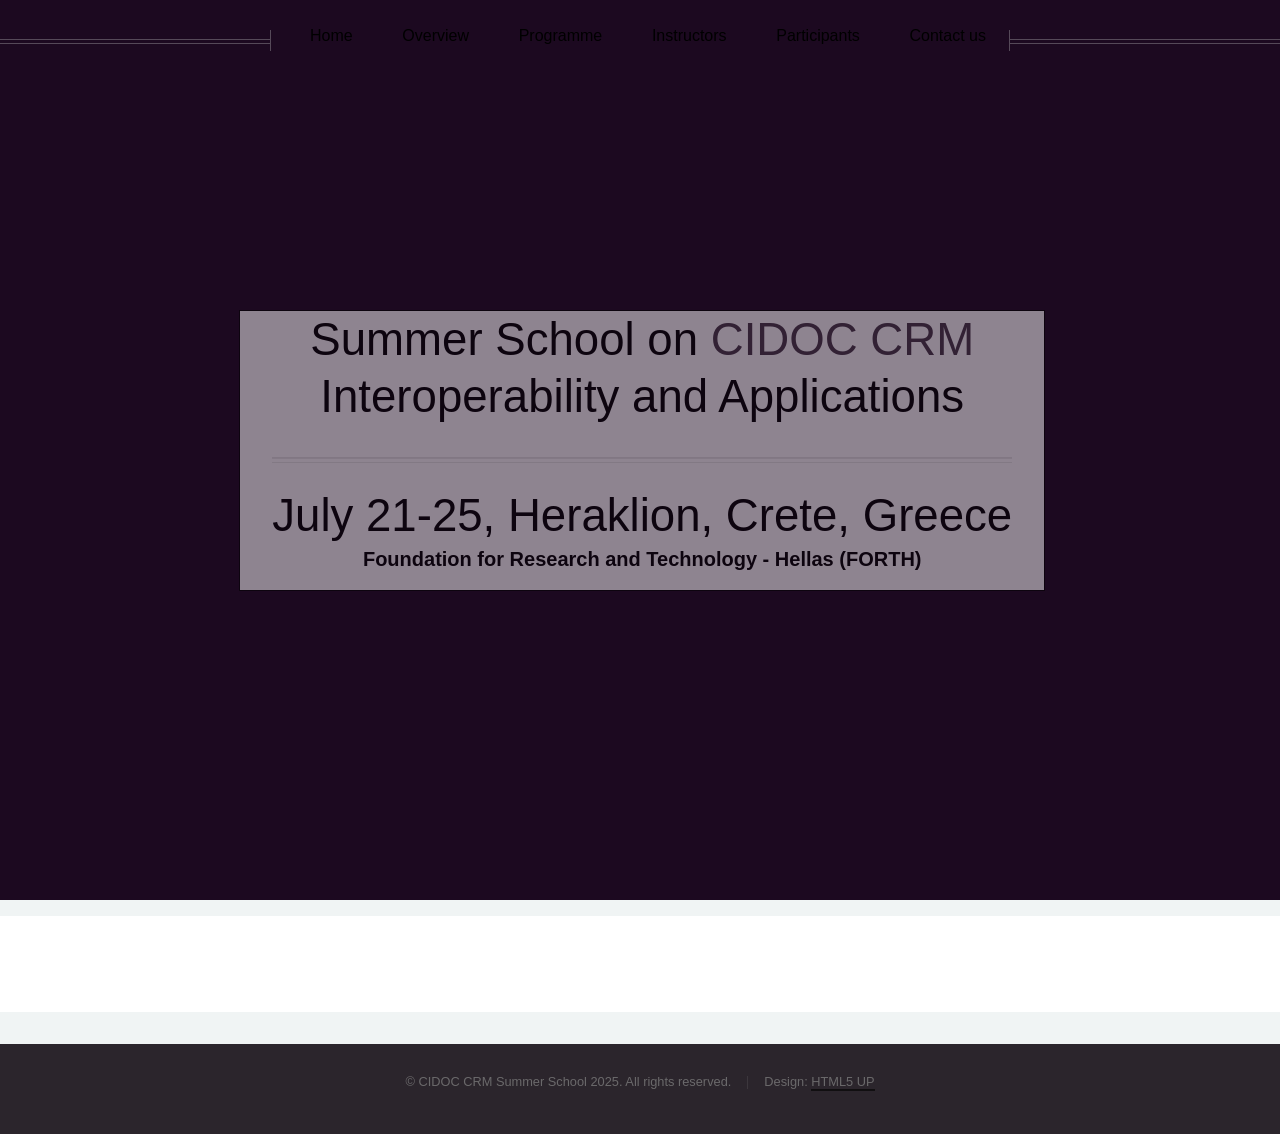
==== index.html @ 332f06e1 "fixed links" ====
<!DOCTYPE HTML>
<!--
	Helios by HTML5 UP
	html5up.net | @ajlkn
	Free for personal and commercial use under the CCA 3.0 license (html5up.net/license)
-->
<html>
	<head>
		<title>CIDOC-CRM Summer School 2025</title>
		<meta charset="utf-8" />
		<meta name="viewport" content="width=device-width, initial-scale=1, user-scalable=no" />
		<link rel="stylesheet" href="assets/css/main.css" />
		<noscript><link rel="stylesheet" href="assets/css/noscript.css" /></noscript>
	</head>
	<body class="homepage is-preload">
		<div id="page-wrapper">

			<!-- Header -->
				<header id="header">

					<!-- Inner -->
						<div class="inner transbox">
							<header>
								<h2 style="color:rgb(0, 0, 0)"><a href="index.html" id="logo" style="color:rgb(0, 0, 0)">Summer School on <b>CIDOC CRM</b> <br> Interoperability and Applications</a></h2>
								<hr />
								<h2 style="color:rgb(0, 0, 0)">July 21-25, Heraklion, Crete, Greece</h2>
								<p style="color:rgb(0, 0, 0)">Foundation for Research and Technology - Hellas (FORTH)</p>

							</header>
						</div> 

					<!-- Nav -->
						<nav id="nav">
							<ul>
								<li><a href="index.html">Home</a></li>
								<li>
									<a href="pages/overview.html">Overview</a>
									<!--<ul>
										<li><a href="#">CIDOC-CRM</a></li>
										<li><a href="#">Topics</a></li>
									</ul> -->
								</li>
								<li>
									<a href="#">Programme</a>
									<ul>
										<li><a href="pages/courses.html">Courses</a></li>
										<li><a href="pages/lectures.html">Lectures</a></li>
										<li><a href="pages/programme.html">Programme</a></li>
									</ul>
								</li>
								<li><a href="pages/instructors.html">Instructors</a></li>
								<li>
									<a href="#">Participants</a>
									<ul>
										<li><a href="pages/registration.html">Registration</a></li>
										<li><a href="pages/venue.html">Venue</a></li>
										<li><a href="pages/about_crete.html">About Crete</a></li>
										<li><a href="pages/accomodation.html">Accomodation Info</a></li>
									</ul>
								</li>
								<li><a href="pages/contact-us.html">Contact us</a></li>
							</ul>
						</nav>
					</header>

			<!-- Main -->
				<div class="wrapper style2">

					

				</div>

			<!-- Footer -->
				<div id="footer">
					<div class="copyright">
						<ul class="menu">
							<li>&copy; CIDOC CRM Summer School 2025. All rights reserved.</li><li>Design: <a href="http://html5up.net">HTML5 UP</a></li>
						</ul>
					</div>

		</div>

		<!-- Scripts -->
			<script src="assets/js/jquery.min.js"></script>
			<script src="assets/js/jquery.dropotron.min.js"></script>
			<script src="assets/js/jquery.scrolly.min.js"></script>
			<script src="assets/js/jquery.scrollex.min.js"></script>
			<script src="assets/js/browser.min.js"></script>
			<script src="assets/js/breakpoints.min.js"></script>
			<script src="assets/js/util.js"></script>
			<script src="assets/js/main.js"></script>

	</body>
</html>
---- assets/css/main.css ----
@import url("https://fonts.googleapis.com/css?family=Source+Sans+Pro:300,300italic,400,400italic,600");
@import url("fontawesome-all.min.css");

/*
	Helios by HTML5 UP
	html5up.net | @ajlkn
	Free for personal and commercial use under the CCA 3.0 license (html5up.net/license)
*/

html, body, div, span, applet, object,
iframe, h1, h2, h3, h4, h5, h6, p, blockquote,
pre, a, abbr, acronym, address, big, cite,
code, del, dfn, em, img, ins, kbd, q, s, samp,
small, strike, strong, sub, sup, tt, var, b,
u, i, center, dl, dt, dd, ol, ul, li, fieldset,
form, label, legend, table, caption, tbody,
tfoot, thead, tr, th, td, article, aside,
canvas, details, embed, figure, figcaption,
footer, header, hgroup, menu, nav, output, ruby,
section, summary, time, mark, audio, video {
	margin: 0;
	padding: 0;
	border: 0;
	font-size: 100%;
	font: inherit;
	vertical-align: baseline;}

article, aside, details, figcaption, figure,
footer, header, hgroup, menu, nav, section {
	display: block;}

body {
	line-height: 1;
}

ol, ul {
	list-style: none;
}

blockquote, q {
	quotes: none;
}

	blockquote:before, blockquote:after, q:before, q:after {
		content: '';
		content: none;
	}

table {
	border-collapse: collapse;
	border-spacing: 0;
}

body {
	-webkit-text-size-adjust: none;
}

mark {
	background-color: transparent;
	color: inherit;
}

input::-moz-focus-inner {
	border: 0;
	padding: 0;
}

input, select, textarea {
	-moz-appearance: none;
	-webkit-appearance: none;
	-ms-appearance: none;
	appearance: none;
}

/* Basic */

	html {
		box-sizing: border-box;
	}

	*, *:before, *:after {
		box-sizing: inherit;
	}

	body {
		background: #f0f4f4;
		color: #000000;
		font-size: 15pt;
		line-height: 1.85em;
		font-family: 'Roboto', sans-serif;
		font-weight: 300;
	}

		body.is-preload *, body.is-preload *:before, body.is-preload *:after {
			-moz-animation: none !important;
			-webkit-animation: none !important;
			-ms-animation: none !important;
			animation: none !important;
			-moz-transition: none !important;
			-webkit-transition: none !important;
			-ms-transition: none !important;
			transition: none !important;
		}

	input, textarea, select {
		font-size: 15pt;
		line-height: 1.85em;
		font-family: 'Source Sans Pro', sans-serif;
		font-weight: 300;
	}

	h1, h2, h3, h4, h5, h6 {
		font-weight: 400;
		color: #483949;
		line-height: 1.25em;
	}

	h1 a, h2 a, h3 a, h4 a, h5 a, h6 a {
		color: inherit;
		text-decoration: none;
		border-bottom-color: transparent;
	}

	h1 strong, h2 strong, h3 strong, h4 strong, h5 strong, h6 strong {
		font-weight: 600;
	}

	h2 {
		font-size: 2.85em;
	}

	h3 {
		font-size: 1.25em;
	}

	h4 {
		font-size: 1em;
		margin: 0 0 0.25em 0;
	}

	strong, b {
		font-weight: 400;
		color: #483949;
	}

	em, i {
		font-style: italic;
	}

	a {
		color: inherit;
		border-bottom: solid 2px rgba(0, 0, 0, 0.603);
		text-decoration: none;
		-moz-transition: background-color 0.35s ease-in-out, color 0.35s ease-in-out, border-bottom-color 0.35s ease-in-out;
		-webkit-transition: background-color 0.35s ease-in-out, color 0.35s ease-in-out, border-bottom-color 0.35s ease-in-out;
		-ms-transition: background-color 0.35s ease-in-out, color 0.35s ease-in-out, border-bottom-color 0.35s ease-in-out;
		transition: background-color 0.35s ease-in-out, color 0.35s ease-in-out, border-bottom-color 0.35s ease-in-out;
	}

		a:hover {
			color: #ef8376;
			border-bottom-color: transparent;
		}

	sub {
		position: relative;
		top: 0.5em;
		font-size: 0.8em;
	}

	sup {
		position: relative;
		top: -0.5em;
		font-size: 0.8em;
	}

	blockquote {
		border-left: solid 0.5em #ddd;
		padding: 1em 0 1em 2em;
		font-style: italic;
	}

	p, ul, ol, dl, table {
		margin-bottom: 1em;
	}

	p {
		text-align: justify;
	}

	br.clear {
		clear: both;
	}

	hr {
		position: relative;
		display: block;
		border: 0;
		top: 4.5em;
		margin-bottom: 9em;
		height: 6px;
		border-top: solid 1px rgba(128, 128, 128, 0.2);
		border-bottom: solid 1px rgba(128, 128, 128, 0.2);
	}

		hr:before, hr:after {
			content: '';
			position: absolute;
			top: -8px;
			display: block;
			width: 1px;
			height: 21px;
			background: rgba(128, 128, 128, 0.2);
		}

		hr:before {
			left: -1px;
		}

		hr:after {
			right: -1px;
		}

	.timestamp {
		color: rgba(128, 128, 128, 0.75);
		font-size: 0.8em;
	}

	.quote-text{
		font-size: 0.5em;
		padding-top: -2.0em;
	}

/* Container */

	.container {
		margin: 0 auto;
		max-width: 100%;
		width: 1400px;
	}

		@media screen and (max-width: 1680px) {

			.container {
				width: 1200px;
			}

		}

		@media screen and (max-width: 1280px) {

			.container {
				width: 100%;
			}

		}

		@media screen and (max-width: 960px) {

			.container {
				width: 100%;
			}

		}

		@media screen and (max-width: 840px) {

			.container {
				width: 100%;
			}

		}

		@media screen and (max-width: 736px) {

			.container {
				width: 100%;
			}

		}

		div.transbox {
			margin: 30px;
			background-color: #ffffff;
			border: 1px solid black;
			opacity: 0.5;
		  }
		  
		  div.transbox p {
			margin: 5%;
			font-weight: bold;
			color: #000000;
		  }

/* Row */

	.row {
		display: flex;
		flex-wrap: wrap;
		box-sizing: border-box;
		align-items: stretch;
	}

		.row > * {
			box-sizing: border-box;
		}

		.row.gtr-uniform > * > :last-child {
			margin-bottom: 0;
		}

		.row.aln-left {
			justify-content: flex-start;
		}

		.row.aln-center {
			justify-content: center;
		}

		.row.aln-right {
			justify-content: flex-end;
		}

		.row.aln-top {
			align-items: flex-start;
		}

		.row.aln-middle {
			align-items: center;
		}

		.row.aln-bottom {
			align-items: flex-end;
		}

		.row > .imp {
			order: -1;
		}

		.row > .col-1 {
			width: 8.33333%;
		}

		.row > .off-1 {
			margin-left: 8.33333%;
		}

		.row > .col-2 {
			width: 16.66667%;
		}

		.row > .off-2 {
			margin-left: 16.66667%;
		}

		.row > .col-3 {
			width: 25%;
		}

		.row > .off-3 {
			margin-left: 25%;
		}

		.row > .col-4 {
			width: 33.33333%;
		}

		.row > .off-4 {
			margin-left: 33.33333%;
		}

		.row > .col-5 {
			width: 41.66667%;
		}

		.row > .off-5 {
			margin-left: 41.66667%;
		}

		.row > .col-6 {
			width: 50%;
		}

		.row > .off-6 {
			margin-left: 50%;
		}

		.row > .col-7 {
			width: 58.33333%;
		}

		.row > .off-7 {
			margin-left: 58.33333%;
		}

		.row > .col-8 {
			width: 66.66667%;
		}

		.row > .off-8 {
			margin-left: 66.66667%;
		}

		.row > .col-9 {
			width: 75%;
		}

		.row > .off-9 {
			margin-left: 75%;
		}

		.row > .col-10 {
			width: 83.33333%;
		}

		.row > .off-10 {
			margin-left: 83.33333%;
		}

		.row > .col-11 {
			width: 91.66667%;
		}

		.row > .off-11 {
			margin-left: 91.66667%;
		}

		.row > .col-12 {
			width: 100%;
		}

		.row > .off-12 {
			margin-left: 100%;
		}

		.row.gtr-0 {
			margin-top: 0px;
			margin-left: 0px;
		}

			.row.gtr-0 > * {
				padding: 0px 0 0 0px;
			}

			.row.gtr-0.gtr-uniform {
				margin-top: 0px;
			}

				.row.gtr-0.gtr-uniform > * {
					padding-top: 0px;
				}

		.row.gtr-25 {
			margin-top: -10px;
			margin-left: -10px;
		}

			.row.gtr-25 > * {
				padding: 10px 0 0 10px;
			}

			.row.gtr-25.gtr-uniform {
				margin-top: -10px;
			}

				.row.gtr-25.gtr-uniform > * {
					padding-top: 10px;
				}

		.row.gtr-50 {
			margin-top: -20px;
			margin-left: -20px;
		}

			.row.gtr-50 > * {
				padding: 20px 0 0 20px;
			}

			.row.gtr-50.gtr-uniform {
				margin-top: -20px;
			}

				.row.gtr-50.gtr-uniform > * {
					padding-top: 20px;
				}

		.row {
			margin-top: -40px;
			margin-left: -40px;
		}

			.row > * {
				padding: 40px 0 0 40px;
			}

			.row.gtr-uniform {
				margin-top: -40px;
			}

				.row.gtr-uniform > * {
					padding-top: 40px;
				}

		.row.gtr-150 {
			margin-top: -60px;
			margin-left: -60px;
		}

			.row.gtr-150 > * {
				padding: 60px 0 0 60px;
			}

			.row.gtr-150.gtr-uniform {
				margin-top: -60px;
			}

				.row.gtr-150.gtr-uniform > * {
					padding-top: 60px;
				}

		.row.gtr-200 {
			margin-top: -80px;
			margin-left: -80px;
		}

			.row.gtr-200 > * {
				padding: 80px 0 0 80px;
			}

			.row.gtr-200.gtr-uniform {
				margin-top: -80px;
			}

				.row.gtr-200.gtr-uniform > * {
					padding-top: 80px;
				}

		@media screen and (max-width: 1680px) {

			.row {
				display: flex;
				flex-wrap: wrap;
				box-sizing: border-box;
				align-items: stretch;
			}

				.row > * {
					box-sizing: border-box;
				}

				.row.gtr-uniform > * > :last-child {
					margin-bottom: 0;
				}

				.row.aln-left {
					justify-content: flex-start;
				}

				.row.aln-center {
					justify-content: center;
				}

				.row.aln-right {
					justify-content: flex-end;
				}

				.row.aln-top {
					align-items: flex-start;
				}

				.row.aln-middle {
					align-items: center;
				}

				.row.aln-bottom {
					align-items: flex-end;
				}

				.row > .imp-wide {
					order: -1;
				}

				.row > .col-1-wide {
					width: 8.33333%;
				}

				.row > .off-1-wide {
					margin-left: 8.33333%;
				}

				.row > .col-2-wide {
					width: 16.66667%;
				}

				.row > .off-2-wide {
					margin-left: 16.66667%;
				}

				.row > .col-3-wide {
					width: 25%;
				}

				.row > .off-3-wide {
					margin-left: 25%;
				}

				.row > .col-4-wide {
					width: 33.33333%;
				}

				.row > .off-4-wide {
					margin-left: 33.33333%;
				}

				.row > .col-5-wide {
					width: 41.66667%;
				}

				.row > .off-5-wide {
					margin-left: 41.66667%;
				}

				.row > .col-6-wide {
					width: 50%;
				}

				.row > .off-6-wide {
					margin-left: 50%;
				}

				.row > .col-7-wide {
					width: 58.33333%;
				}

				.row > .off-7-wide {
					margin-left: 58.33333%;
				}

				.row > .col-8-wide {
					width: 66.66667%;
				}

				.row > .off-8-wide {
					margin-left: 66.66667%;
				}

				.row > .col-9-wide {
					width: 75%;
				}

				.row > .off-9-wide {
					margin-left: 75%;
				}

				.row > .col-10-wide {
					width: 83.33333%;
				}

				.row > .off-10-wide {
					margin-left: 83.33333%;
				}

				.row > .col-11-wide {
					width: 91.66667%;
				}

				.row > .off-11-wide {
					margin-left: 91.66667%;
				}

				.row > .col-12-wide {
					width: 100%;
				}

				.row > .off-12-wide {
					margin-left: 100%;
				}

				.row.gtr-0 {
					margin-top: 0px;
					margin-left: 0px;
				}

					.row.gtr-0 > * {
						padding: 0px 0 0 0px;
					}

					.row.gtr-0.gtr-uniform {
						margin-top: 0px;
					}

						.row.gtr-0.gtr-uniform > * {
							padding-top: 0px;
						}

				.row.gtr-25 {
					margin-top: -10px;
					margin-left: -10px;
				}

					.row.gtr-25 > * {
						padding: 10px 0 0 10px;
					}

					.row.gtr-25.gtr-uniform {
						margin-top: -10px;
					}

						.row.gtr-25.gtr-uniform > * {
							padding-top: 10px;
						}

				.row.gtr-50 {
					margin-top: -20px;
					margin-left: -20px;
				}

					.row.gtr-50 > * {
						padding: 20px 0 0 20px;
					}

					.row.gtr-50.gtr-uniform {
						margin-top: -20px;
					}

						.row.gtr-50.gtr-uniform > * {
							padding-top: 20px;
						}

				.row {
					margin-top: -40px;
					margin-left: -40px;
				}

					.row > * {
						padding: 40px 0 0 40px;
					}

					.row.gtr-uniform {
						margin-top: -40px;
					}

						.row.gtr-uniform > * {
							padding-top: 40px;
						}

				.row.gtr-150 {
					margin-top: -60px;
					margin-left: -60px;
				}

					.row.gtr-150 > * {
						padding: 60px 0 0 60px;
					}

					.row.gtr-150.gtr-uniform {
						margin-top: -60px;
					}

						.row.gtr-150.gtr-uniform > * {
							padding-top: 60px;
						}

				.row.gtr-200 {
					margin-top: -80px;
					margin-left: -80px;
				}

					.row.gtr-200 > * {
						padding: 80px 0 0 80px;
					}

					.row.gtr-200.gtr-uniform {
						margin-top: -80px;
					}

						.row.gtr-200.gtr-uniform > * {
							padding-top: 80px;
						}

		}

		@media screen and (max-width: 1280px) {

			.row {
				display: flex;
				flex-wrap: wrap;
				box-sizing: border-box;
				align-items: stretch;
			}

				.row > * {
					box-sizing: border-box;
				}

				.row.gtr-uniform > * > :last-child {
					margin-bottom: 0;
				}

				.row.aln-left {
					justify-content: flex-start;
				}

				.row.aln-center {
					justify-content: center;
				}

				.row.aln-right {
					justify-content: flex-end;
				}

				.row.aln-top {
					align-items: flex-start;
				}

				.row.aln-middle {
					align-items: center;
				}

				.row.aln-bottom {
					align-items: flex-end;
				}

				.row > .imp-normal {
					order: -1;
				}

				.row > .col-1-normal {
					width: 8.33333%;
				}

				.row > .off-1-normal {
					margin-left: 8.33333%;
				}

				.row > .col-2-normal {
					width: 16.66667%;
				}

				.row > .off-2-normal {
					margin-left: 16.66667%;
				}

				.row > .col-3-normal {
					width: 25%;
				}

				.row > .off-3-normal {
					margin-left: 25%;
				}

				.row > .col-4-normal {
					width: 33.33333%;
				}

				.row > .off-4-normal {
					margin-left: 33.33333%;
				}

				.row > .col-5-normal {
					width: 41.66667%;
				}

				.row > .off-5-normal {
					margin-left: 41.66667%;
				}

				.row > .col-6-normal {
					width: 50%;
				}

				.row > .off-6-normal {
					margin-left: 50%;
				}

				.row > .col-7-normal {
					width: 58.33333%;
				}

				.row > .off-7-normal {
					margin-left: 58.33333%;
				}

				.row > .col-8-normal {
					width: 66.66667%;
				}

				.row > .off-8-normal {
					margin-left: 66.66667%;
				}

				.row > .col-9-normal {
					width: 75%;
				}

				.row > .off-9-normal {
					margin-left: 75%;
				}

				.row > .col-10-normal {
					width: 83.33333%;
				}

				.row > .off-10-normal {
					margin-left: 83.33333%;
				}

				.row > .col-11-normal {
					width: 91.66667%;
				}

				.row > .off-11-normal {
					margin-left: 91.66667%;
				}

				.row > .col-12-normal {
					width: 100%;
				}

				.row > .off-12-normal {
					margin-left: 100%;
				}

				.row.gtr-0 {
					margin-top: 0px;
					margin-left: 0px;
				}

					.row.gtr-0 > * {
						padding: 0px 0 0 0px;
					}

					.row.gtr-0.gtr-uniform {
						margin-top: 0px;
					}

						.row.gtr-0.gtr-uniform > * {
							padding-top: 0px;
						}

				.row.gtr-25 {
					margin-top: -9px;
					margin-left: -9px;
				}

					.row.gtr-25 > * {
						padding: 9px 0 0 9px;
					}

					.row.gtr-25.gtr-uniform {
						margin-top: -9px;
					}

						.row.gtr-25.gtr-uniform > * {
							padding-top: 9px;
						}

				.row.gtr-50 {
					margin-top: -18px;
					margin-left: -18px;
				}

					.row.gtr-50 > * {
						padding: 18px 0 0 18px;
					}

					.row.gtr-50.gtr-uniform {
						margin-top: -18px;
					}

						.row.gtr-50.gtr-uniform > * {
							padding-top: 18px;
						}

				.row {
					margin-top: -36px;
					margin-left: -36px;
				}

					.row > * {
						padding: 36px 0 0 36px;
					}

					.row.gtr-uniform {
						margin-top: -36px;
					}

						.row.gtr-uniform > * {
							padding-top: 36px;
						}

				.row.gtr-150 {
					margin-top: -54px;
					margin-left: -54px;
				}

					.row.gtr-150 > * {
						padding: 54px 0 0 54px;
					}

					.row.gtr-150.gtr-uniform {
						margin-top: -54px;
					}

						.row.gtr-150.gtr-uniform > * {
							padding-top: 54px;
						}

				.row.gtr-200 {
					margin-top: -72px;
					margin-left: -72px;
				}

					.row.gtr-200 > * {
						padding: 72px 0 0 72px;
					}

					.row.gtr-200.gtr-uniform {
						margin-top: -72px;
					}

						.row.gtr-200.gtr-uniform > * {
							padding-top: 72px;
						}

		}

		@media screen and (max-width: 960px) {

			.row {
				display: flex;
				flex-wrap: wrap;
				box-sizing: border-box;
				align-items: stretch;
			}

				.row > * {
					box-sizing: border-box;
				}

				.row.gtr-uniform > * > :last-child {
					margin-bottom: 0;
				}

				.row.aln-left {
					justify-content: flex-start;
				}

				.row.aln-center {
					justify-content: center;
				}

				.row.aln-right {
					justify-content: flex-end;
				}

				.row.aln-top {
					align-items: flex-start;
				}

				.row.aln-middle {
					align-items: center;
				}

				.row.aln-bottom {
					align-items: flex-end;
				}

				.row > .imp-narrow {
					order: -1;
				}

				.row > .col-1-narrow {
					width: 8.33333%;
				}

				.row > .off-1-narrow {
					margin-left: 8.33333%;
				}

				.row > .col-2-narrow {
					width: 16.66667%;
				}

				.row > .off-2-narrow {
					margin-left: 16.66667%;
				}

				.row > .col-3-narrow {
					width: 25%;
				}

				.row > .off-3-narrow {
					margin-left: 25%;
				}

				.row > .col-4-narrow {
					width: 33.33333%;
				}

				.row > .off-4-narrow {
					margin-left: 33.33333%;
				}

				.row > .col-5-narrow {
					width: 41.66667%;
				}

				.row > .off-5-narrow {
					margin-left: 41.66667%;
				}

				.row > .col-6-narrow {
					width: 50%;
				}

				.row > .off-6-narrow {
					margin-left: 50%;
				}

				.row > .col-7-narrow {
					width: 58.33333%;
				}

				.row > .off-7-narrow {
					margin-left: 58.33333%;
				}

				.row > .col-8-narrow {
					width: 66.66667%;
				}

				.row > .off-8-narrow {
					margin-left: 66.66667%;
				}

				.row > .col-9-narrow {
					width: 75%;
				}

				.row > .off-9-narrow {
					margin-left: 75%;
				}

				.row > .col-10-narrow {
					width: 83.33333%;
				}

				.row > .off-10-narrow {
					margin-left: 83.33333%;
				}

				.row > .col-11-narrow {
					width: 91.66667%;
				}

				.row > .off-11-narrow {
					margin-left: 91.66667%;
				}

				.row > .col-12-narrow {
					width: 100%;
				}

				.row > .off-12-narrow {
					margin-left: 100%;
				}

				.row.gtr-0 {
					margin-top: 0px;
					margin-left: 0px;
				}

					.row.gtr-0 > * {
						padding: 0px 0 0 0px;
					}

					.row.gtr-0.gtr-uniform {
						margin-top: 0px;
					}

						.row.gtr-0.gtr-uniform > * {
							padding-top: 0px;
						}

				.row.gtr-25 {
					margin-top: -8px;
					margin-left: -8px;
				}

					.row.gtr-25 > * {
						padding: 8px 0 0 8px;
					}

					.row.gtr-25.gtr-uniform {
						margin-top: -8px;
					}

						.row.gtr-25.gtr-uniform > * {
							padding-top: 8px;
						}

				.row.gtr-50 {
					margin-top: -16px;
					margin-left: -16px;
				}

					.row.gtr-50 > * {
						padding: 16px 0 0 16px;
					}

					.row.gtr-50.gtr-uniform {
						margin-top: -16px;
					}

						.row.gtr-50.gtr-uniform > * {
							padding-top: 16px;
						}

				.row {
					margin-top: -32px;
					margin-left: -32px;
				}

					.row > * {
						padding: 32px 0 0 32px;
					}

					.row.gtr-uniform {
						margin-top: -32px;
					}

						.row.gtr-uniform > * {
							padding-top: 32px;
						}

				.row.gtr-150 {
					margin-top: -48px;
					margin-left: -48px;
				}

					.row.gtr-150 > * {
						padding: 48px 0 0 48px;
					}

					.row.gtr-150.gtr-uniform {
						margin-top: -48px;
					}

						.row.gtr-150.gtr-uniform > * {
							padding-top: 48px;
						}

				.row.gtr-200 {
					margin-top: -64px;
					margin-left: -64px;
				}

					.row.gtr-200 > * {
						padding: 64px 0 0 64px;
					}

					.row.gtr-200.gtr-uniform {
						margin-top: -64px;
					}

						.row.gtr-200.gtr-uniform > * {
							padding-top: 64px;
						}

		}

		@media screen and (max-width: 840px) {

			.row {
				display: flex;
				flex-wrap: wrap;
				box-sizing: border-box;
				align-items: stretch;
			}

				.row > * {
					box-sizing: border-box;
				}

				.row.gtr-uniform > * > :last-child {
					margin-bottom: 0;
				}

				.row.aln-left {
					justify-content: flex-start;
				}

				.row.aln-center {
					justify-content: center;
				}

				.row.aln-right {
					justify-content: flex-end;
				}

				.row.aln-top {
					align-items: flex-start;
				}

				.row.aln-middle {
					align-items: center;
				}

				.row.aln-bottom {
					align-items: flex-end;
				}

				.row > .imp-narrower {
					order: -1;
				}

				.row > .col-1-narrower {
					width: 8.33333%;
				}

				.row > .off-1-narrower {
					margin-left: 8.33333%;
				}

				.row > .col-2-narrower {
					width: 16.66667%;
				}

				.row > .off-2-narrower {
					margin-left: 16.66667%;
				}

				.row > .col-3-narrower {
					width: 25%;
				}

				.row > .off-3-narrower {
					margin-left: 25%;
				}

				.row > .col-4-narrower {
					width: 33.33333%;
				}

				.row > .off-4-narrower {
					margin-left: 33.33333%;
				}

				.row > .col-5-narrower {
					width: 41.66667%;
				}

				.row > .off-5-narrower {
					margin-left: 41.66667%;
				}

				.row > .col-6-narrower {
					width: 50%;
				}

				.row > .off-6-narrower {
					margin-left: 50%;
				}

				.row > .col-7-narrower {
					width: 58.33333%;
				}

				.row > .off-7-narrower {
					margin-left: 58.33333%;
				}

				.row > .col-8-narrower {
					width: 66.66667%;
				}

				.row > .off-8-narrower {
					margin-left: 66.66667%;
				}

				.row > .col-9-narrower {
					width: 75%;
				}

				.row > .off-9-narrower {
					margin-left: 75%;
				}

				.row > .col-10-narrower {
					width: 83.33333%;
				}

				.row > .off-10-narrower {
					margin-left: 83.33333%;
				}

				.row > .col-11-narrower {
					width: 91.66667%;
				}

				.row > .off-11-narrower {
					margin-left: 91.66667%;
				}

				.row > .col-12-narrower {
					width: 100%;
				}

				.row > .off-12-narrower {
					margin-left: 100%;
				}

				.row.gtr-0 {
					margin-top: 0px;
					margin-left: 0px;
				}

					.row.gtr-0 > * {
						padding: 0px 0 0 0px;
					}

					.row.gtr-0.gtr-uniform {
						margin-top: 0px;
					}

						.row.gtr-0.gtr-uniform > * {
							padding-top: 0px;
						}

				.row.gtr-25 {
					margin-top: -8px;
					margin-left: -8px;
				}

					.row.gtr-25 > * {
						padding: 8px 0 0 8px;
					}

					.row.gtr-25.gtr-uniform {
						margin-top: -8px;
					}

						.row.gtr-25.gtr-uniform > * {
							padding-top: 8px;
						}

				.row.gtr-50 {
					margin-top: -16px;
					margin-left: -16px;
				}

					.row.gtr-50 > * {
						padding: 16px 0 0 16px;
					}

					.row.gtr-50.gtr-uniform {
						margin-top: -16px;
					}

						.row.gtr-50.gtr-uniform > * {
							padding-top: 16px;
						}

				.row {
					margin-top: -32px;
					margin-left: -32px;
				}

					.row > * {
						padding: 32px 0 0 32px;
					}

					.row.gtr-uniform {
						margin-top: -32px;
					}

						.row.gtr-uniform > * {
							padding-top: 32px;
						}

				.row.gtr-150 {
					margin-top: -48px;
					margin-left: -48px;
				}

					.row.gtr-150 > * {
						padding: 48px 0 0 48px;
					}

					.row.gtr-150.gtr-uniform {
						margin-top: -48px;
					}

						.row.gtr-150.gtr-uniform > * {
							padding-top: 48px;
						}

				.row.gtr-200 {
					margin-top: -64px;
					margin-left: -64px;
				}

					.row.gtr-200 > * {
						padding: 64px 0 0 64px;
					}

					.row.gtr-200.gtr-uniform {
						margin-top: -64px;
					}

						.row.gtr-200.gtr-uniform > * {
							padding-top: 64px;
						}

		}

		@media screen and (max-width: 736px) {

			.row {
				display: flex;
				flex-wrap: wrap;
				box-sizing: border-box;
				align-items: stretch;
			}

				.row > * {
					box-sizing: border-box;
				}

				.row.gtr-uniform > * > :last-child {
					margin-bottom: 0;
				}

				.row.aln-left {
					justify-content: flex-start;
				}

				.row.aln-center {
					justify-content: center;
				}

				.row.aln-right {
					justify-content: flex-end;
				}

				.row.aln-top {
					align-items: flex-start;
				}

				.row.aln-middle {
					align-items: center;
				}

				.row.aln-bottom {
					align-items: flex-end;
				}

				.row > .imp-mobile {
					order: -1;
				}

				.row > .col-1-mobile {
					width: 8.33333%;
				}

				.row > .off-1-mobile {
					margin-left: 8.33333%;
				}

				.row > .col-2-mobile {
					width: 16.66667%;
				}

				.row > .off-2-mobile {
					margin-left: 16.66667%;
				}

				.row > .col-3-mobile {
					width: 25%;
				}

				.row > .off-3-mobile {
					margin-left: 25%;
				}

				.row > .col-4-mobile {
					width: 33.33333%;
				}

				.row > .off-4-mobile {
					margin-left: 33.33333%;
				}

				.row > .col-5-mobile {
					width: 41.66667%;
				}

				.row > .off-5-mobile {
					margin-left: 41.66667%;
				}

				.row > .col-6-mobile {
					width: 50%;
				}

				.row > .off-6-mobile {
					margin-left: 50%;
				}

				.row > .col-7-mobile {
					width: 58.33333%;
				}

				.row > .off-7-mobile {
					margin-left: 58.33333%;
				}

				.row > .col-8-mobile {
					width: 66.66667%;
				}

				.row > .off-8-mobile {
					margin-left: 66.66667%;
				}

				.row > .col-9-mobile {
					width: 75%;
				}

				.row > .off-9-mobile {
					margin-left: 75%;
				}

				.row > .col-10-mobile {
					width: 83.33333%;
				}

				.row > .off-10-mobile {
					margin-left: 83.33333%;
				}

				.row > .col-11-mobile {
					width: 91.66667%;
				}

				.row > .off-11-mobile {
					margin-left: 91.66667%;
				}

				.row > .col-12-mobile {
					width: 100%;
				}

				.row > .off-12-mobile {
					margin-left: 100%;
				}

				.row.gtr-0 {
					margin-top: 0px;
					margin-left: 0px;
				}

					.row.gtr-0 > * {
						padding: 0px 0 0 0px;
					}

					.row.gtr-0.gtr-uniform {
						margin-top: 0px;
					}

						.row.gtr-0.gtr-uniform > * {
							padding-top: 0px;
						}

				.row.gtr-25 {
					margin-top: -5px;
					margin-left: -5px;
				}

					.row.gtr-25 > * {
						padding: 5px 0 0 5px;
					}

					.row.gtr-25.gtr-uniform {
						margin-top: -5px;
					}

						.row.gtr-25.gtr-uniform > * {
							padding-top: 5px;
						}

				.row.gtr-50 {
					margin-top: -10px;
					margin-left: -10px;
				}

					.row.gtr-50 > * {
						padding: 10px 0 0 10px;
					}

					.row.gtr-50.gtr-uniform {
						margin-top: -10px;
					}

						.row.gtr-50.gtr-uniform > * {
							padding-top: 10px;
						}

				.row {
					margin-top: -20px;
					margin-left: -20px;
				}

					.row > * {
						padding: 20px 0 0 20px;
					}

					.row.gtr-uniform {
						margin-top: -20px;
					}

						.row.gtr-uniform > * {
							padding-top: 20px;
						}

				.row.gtr-150 {
					margin-top: -30px;
					margin-left: -30px;
				}

					.row.gtr-150 > * {
						padding: 30px 0 0 30px;
					}

					.row.gtr-150.gtr-uniform {
						margin-top: -30px;
					}

						.row.gtr-150.gtr-uniform > * {
							padding-top: 30px;
						}

				.row.gtr-200 {
					margin-top: -40px;
					margin-left: -40px;
				}

					.row.gtr-200 > * {
						padding: 40px 0 0 40px;
					}

					.row.gtr-200.gtr-uniform {
						margin-top: -40px;
					}

						.row.gtr-200.gtr-uniform > * {
							padding-top: 40px;
						}

		}

/* Sections/Article */

	section, article {
		margin-bottom: 3em;
	}

		section > :last-child, section:last-child, article > :last-child, article:last-child {
			margin-bottom: 0;
		}

		section.special > header, section.special > footer, article.special > header, article.special > footer {
			text-align: center;
		}

	.row > section, .row > article {
		margin-bottom: 0;
	}

	header {
		margin: 0 0 1em 0;
	}

	.header-container{
		text-align: center;
	}

		header > p {
			display: block;
			font-size: 1.5em;
			margin: 1em 0 2em 0;
			line-height: 1.5em;
			text-align: inherit;
		}

	footer {
		margin: 2.5em 0 0 0;
	}

/* Image */

	.image {
		position: relative;
		display: inline-block;
		border: 0;
		outline: 0;
	}

		.image img {
			display: block;
			width: 100%;
		}

		.image.fit {
			display: block;
			width: 100%;
		}

		.image.featured {
			display: block;
			width: 100%;
			margin: 0 0 1em 0;
		}

		.image.left {
			float: left;
			margin: 0 2em 2em 0;
		}

		.image.centered {
			display: block;
			margin: 0 0 2em 0;
		}

			.image.centered img {
				margin: 0 auto;
				width: auto;
			}

/* List */

	ul {
		list-style: disc;
		padding-left: 1em;
	}

		ul li {
			padding-left: 0.5em;
		}

	ol {
		list-style: decimal;
		padding-left: 1.25em;
	}

		ol li {
			padding-left: 0.25em;
		}

/* Actions */

	ul.actions {
		margin: 3em 0 0 0;
		list-style: none;
		padding-left: 0;
	}

		form ul.actions {
			margin-top: 0;
		}

		ul.actions li {
			display: inline-block;
			margin: 0 0.75em 0 0.75em;
			padding-left: 0;
		}

			ul.actions li:first-child {
				margin-left: 0;
			}

			ul.actions li:last-child {
				margin-right: 0;
			}

/* Divided */

	ul.divided {
		list-style: none;
		padding-left: 0;
	}

		ul.divided li {
			border-top: solid 1px rgba(128, 128, 128, 0.2);
			padding-top: 1.5em;
			margin-top: 1.5em;
			padding-left: 0;
		}

			ul.divided li:first-child {
				border-top: 0;
				padding-top: 0;
				margin-top: 0;
			}

/* Menu */

	ul.menu {
		height: 1em;
		line-height: 1em;
		list-style: none;
		padding-left: 0;
	}

		ul.menu li {
			display: inline-block;
			border-left: solid 1px rgba(128, 128, 128, 0.2);
			padding-left: 1.25em;
			margin-left: 1.25em;
		}

			ul.menu li:first-child {
				border-left: 0;
				padding-left: 0;
				margin-left: 0;
			}

/* Icons */

	ul.icons {
		position: relative;
		background: rgba(128, 128, 128, 0.05);
		border-radius: 4em;
		display: inline-block;
		padding: 0.35em 0.75em 0.35em 0.75em;
		font-size: 1.25em;
		cursor: default;
		list-style: none;
	}

		ul.icons li {
			display: inline-block;
			padding-left: 0;
		}

			ul.icons li a {
				display: inline-block;
				background: none;
				width: 2.5em;
				height: 2.5em;
				line-height: 2.5em;
				text-align: center;
				border-radius: 100%;
				border: 0;
				color: inherit;
			}

				ul.icons li a:hover {
					color: #ef8376;
				}

/* Form */

	form label {
		display: block;
		font-weight: 400;
		color: #483949;
		margin: 0 0 1em 0;
	}

	form input[type="text"],
	form input[type="email"],
	form input[type="password"],
	form select,
	form textarea {
		-webkit-appearance: none;
		display: block;
		border: 0;
		background: #fafafa;
		width: 100%;
		border-radius: 0.5em;
		border: solid 1px #E5E5E5;
		padding: 1em;
		-moz-transition: background-color 0.35s ease-in-out, border-color 0.35s ease-in-out;
		-webkit-transition: background-color 0.35s ease-in-out, border-color 0.35s ease-in-out;
		-ms-transition: background-color 0.35s ease-in-out, border-color 0.35s ease-in-out;
		transition: background-color 0.35s ease-in-out, border-color 0.35s ease-in-out;
	}

		form input[type="text"]:focus,
		form input[type="email"]:focus,
		form input[type="password"]:focus,
		form select:focus,
		form textarea:focus {
			background: #fff;
			border-color: #df7366;
		}

	form input[type="text"],
	form input[type="email"],
	form input[type="password"],
	form select {
		line-height: 1em;
	}

	form textarea {
		min-height: 9em;
	}

	form ::-webkit-input-placeholder {
		color: #555 !important;
	}

	form :-moz-placeholder {
		color: #555 !important;
	}

	form ::-moz-placeholder {
		color: #555 !important;
	}

	form :-ms-input-placeholder {
		color: #555 !important;
	}

	form ::-moz-focus-inner {
		border: 0;
	}

/* Table */

	table {
		width: 100%;
	}

		table.default {
			width: 100%;
		}

			table.default tbody tr {
				border-top: solid 1px #e5e5e5;
			}

				table.default tbody tr:first-child {
					border-top: 0;
				}

				table.default tbody tr:nth-child(2n+1) {
					background: #fafafa;
				}

			table.default td {
				padding: 0.5em 1em 0.5em 1em;
			}

			table.default th {
				text-align: left;
				font-weight: 400;
				padding: 0.5em 1em 0.5em 1em;
			}

			table.default thead {
				border-bottom: solid 2px #e5e5e5;
			}

			table.default tfoot {
				border-top: solid 2px #e5e5e5;
			}

/* Button */

	input[type="button"],
	input[type="submit"],
	input[type="reset"],
	button,
	.button {
		position: relative;
		display: inline-block;
		background: #df7366;
		color: #fff;
		text-align: center;
		border-radius: 0.5em;
		text-decoration: none;
		padding: 0.65em 3em 0.65em 3em;
		border: 0;
		cursor: pointer;
		outline: 0;
		font-weight: 300;
		-moz-transition: background-color 0.35s ease-in-out, color 0.35s ease-in-out, border-bottom-color 0.35s ease-in-out;
		-webkit-transition: background-color 0.35s ease-in-out, color 0.35s ease-in-out, border-bottom-color 0.35s ease-in-out;
		-ms-transition: background-color 0.35s ease-in-out, color 0.35s ease-in-out, border-bottom-color 0.35s ease-in-out;
		transition: background-color 0.35s ease-in-out, color 0.35s ease-in-out, border-bottom-color 0.35s ease-in-out;
	}

		input[type="button"]:hover,
		input[type="submit"]:hover,
		input[type="reset"]:hover,
		button:hover,
		.button:hover {
			color: #fff;
			background: #ef8376;
		}

		input[type="button"].alt,
		input[type="submit"].alt,
		input[type="reset"].alt,
		button.alt,
		.button.alt {
			background: #2B252C;
		}

			input[type="button"].alt:hover,
			input[type="submit"].alt:hover,
			input[type="reset"].alt:hover,
			button.alt:hover,
			.button.alt:hover {
				background: #3B353C;
			}

/* Post */

	.post.stub {
		text-align: center;
	}

		.post.stub header {
			margin: 0;
		}

/* Icons */

	.icon {
		text-decoration: none;
		text-decoration: none;
	}

		.icon:before {
			-moz-osx-font-smoothing: grayscale;
			-webkit-font-smoothing: antialiased;
			display: inline-block;
			font-style: normal;
			font-variant: normal;
			text-rendering: auto;
			line-height: 1;
			text-transform: none !important;
			font-family: 'Font Awesome 5 Free';
			font-weight: 400;
		}

		.icon:before {
			line-height: inherit;
			font-size: 1.25em;
		}

		.icon > .label {
			display: none;
		}

		.icon.solid:before {
			font-weight: 900;
		}

		.icon.brands:before {
			font-family: 'Font Awesome 5 Brands';
		}

		.icon.circled {
			position: relative;
			display: inline-block;
			background: #2b252c;
			color: #fff;
			border-radius: 100%;
			width: 3em;
			height: 3em;
			line-height: 3em;
			text-align: center;
			font-size: 1.25em;
		}

			header .icon.circled {
				margin: 0 0 2em 0;
			}

/* Wrapper */

	.wrapper {
		background: #fff;
		margin: 0 0 2em 0;
		padding: 6em 0 6em 0;
	}

		.wrapper.style2 {
			padding-top: 0;
			padding-left: 2.0em;
			padding-right: 2.0em;
		}

/* Header */

	#header {
		position: relative;
		background-image: url("../../images/header_lighter.jpg");
		background-size: cover;
		background-position: center center;
		background-attachment: fixed;
		color: #000000;
		text-align: center;
		padding: 2em 0 2em 0;
		cursor: default;
	}

		#header:before {
			content: '';
			display: inline-block;
			vertical-align: middle;
			height: 100%;
		}

		#header .inner {
			position: relative;
			z-index: 1;
			margin: 0;
			display: inline-block;
			vertical-align: middle;
		}

		#header header {
			display: inline-block;
		}

			#header header > p {
				font-size: 1.25em;
				margin: 0;
			}

		#header h1 {
			color: #fff;
			font-size: 3em;
			line-height: 1em;
		}

			#header h1 a {
				color: inherit;
			}

		#header .button {
			display: inline-block;
			border-radius: 100%;
			width: 4.5em;
			height: 4.5em;
			line-height: 4.5em;
			text-align: center;
			font-size: 1.25em;
			padding: 0;
		}

		#header hr {
			top: 1.5em;
			margin-bottom: 3em;
			border-bottom-color: rgba(192, 192, 192, 0.35);
			box-shadow: inset 0 1px 0 0 rgba(192, 192, 192, 0.35);
		}

			#header hr:before, #header hr:after {
				background: rgba(192, 192, 192, 0.35);
			}

		#header footer {
			margin: 1em 0 0 0;
		}

	body.homepage #header {
		height: 100vh;
		min-height: 40em;
	}

		body.homepage #header h1 {
			font-size: 4em;
		}

		body.homepage #header:after {
			content: '';  
			background: #1C0920;
			display: block;
			position: absolute;
			background-repeat: no-repeat;
			animation: slideshow 20s infinite normal;
			background-size: cover;
			left: 0;
			top: 0;
			width: 100%;
			height: 100%;
			opacity: 1;
			/*-moz-transition: opacity 2.5s ease-in-out;
			-webkit-transition: opacity 2.5s ease-in-out;
			-ms-transition: opacity 2.5s ease-in-out;
			transition: opacity 2.5s ease-in-out;
			-moz-transition-delay: 0.5s;
			-webkit-transition-delay: 0.5s;
			-ms-transition-delay: 0.5s;
			transition-delay: 0.5s;  */
		}

		@keyframes slideshow {
			0% { background-image: url("../../images/FORTH-4.jpg"); opacity: 0.4; }
			5% { background-image: url("../../images/FORTH-4.jpg"); opacity: 1; }
			45% { background-image: url("../../images/FORTH-4.jpg"); opacity: 1; }
			50% { background-image: url("../../images/FORTH-4.jpg"); opacity: 0.4; }
			51% { background-image: url("../../images/KnossosPalace-3.jpg"); opacity: 0.4; }
			55% { background-image: url("../../images/KnossosPalace-3.jpg"); opacity: 1; }
			95% { background-image: url("../../images/KnossosPalace-3.jpg"); opacity: 1; }
			100% { background-image: url("../../images/KnossosPalace-3.jpg"); opacity: 0.4; }
			}


	body.homepage.is-preload #header:after {
		/*opacity: 1;*/
	}
	
	.no-bullets {
		list-style: none; /* Removes bullet points */
		padding: 0; /* Removes default padding */
		margin: 0; /* Removes default margin */
	}
	

	.important-dates-table {
		width: 60%; /* Set the width of the table */
		border-collapse: collapse; /* Ensures borders don’t double */
		margin: 20px auto; /* Centers the table */
	}
	
	.important-dates-table th, 
	.important-dates-table td {
		width: 33%; /* Distributes columns evenly */
		border: 2px solid black; /* Adds border */
		text-align: center; /* Centers text */
	}
	
	.important-dates-table th {
		background-color: #f4f4f4; /* Light gray background for headers */
	}

	.org-committee-block {
		width: 35%;
		margin: 0 auto;
		padding-left: 2em;
		padding-right: 2em;
		text-align: center;
		justify-content: center;

	}

/* Nav */

	#nav {
		position: absolute;
		top: 0;
		left: 0;
		width: 100%;
		text-align: center;
		padding: 1.5em 0 1.5em 0;
		z-index: 1;
		overflow: hidden;
	}

		#nav > ul {
			line-height: 0px;
			position: relative;
			display: inline-block;
			margin: 0;
			height: 21px;
			border-left: solid 1px rgba(192, 192, 192, 0.35);
			border-right: solid 1px rgba(192, 192, 192, 0.35);
		}

			#nav > ul:before, #nav > ul:after {
				content: '';
				display: block;
				width: 300%;
				position: absolute;
				top: 50%;
				margin-top: -2px;
				height: 5px;
				border-top: solid 1px rgba(192, 192, 192, 0.35);
				border-bottom: solid 1px rgba(192, 192, 192, 0.35);
			}

			#nav > ul:before {
				left: 100%;
				margin-left: 1px;
			}

			#nav > ul:after {
				right: 100%;
				margin-right: 1px;
			}

			#nav > ul > li {
				display: inline-block;
				margin: -9px 0.5em 0 0.5em;
				border-radius: 0.5em;
				padding: 0.85em;
				border: solid 1px transparent;
				-moz-transition: color 0.35s ease-in-out, border-color 0.35s ease-in-out;
				-webkit-transition: color 0.35s ease-in-out, border-color 0.35s ease-in-out;
				-ms-transition: color 0.35s ease-in-out, border-color 0.35s ease-in-out;
				transition: color 0.35s ease-in-out, border-color 0.35s ease-in-out;
			}

				#nav > ul > li.active {
					border-color: rgba(192, 192, 192, 0.35);
				}

				#nav > ul > li > a, #nav > ul > li > span {
					display: block;
					color: inherit;
					text-decoration: none;
					border: 0;
					outline: 0;
				}

				#nav > ul > li > ul {
					display: none;
				}

	.dropotron {
		background: rgba(255, 255, 255, 0.975);
		padding: 1em 1.25em 1em 1.25em;
		line-height: 1em;
		height: auto;
		text-align: left;
		border-radius: 0.5em;
		box-shadow: 0 0.15em 0.25em 0 rgba(0, 0, 0, 0.25);
		min-width: 12em;
		margin-top: -1em;
		list-style: none;
	}

		.dropotron li {
			border-top: solid 1px rgba(128, 128, 128, 0.2);
			color: #5b5b5b;
			padding-left: 0;
		}

			.dropotron li:first-child {
				border-top: 0;
			}

			.dropotron li:hover {
				color: #ef8376;
			}

			.dropotron li a, .dropotron li span {
				display: block;
				border: 0;
				padding: 0.5em 0 0.5em 0;
				-moz-transition: color 0.35s ease-in-out;
				-webkit-transition: color 0.35s ease-in-out;
				-ms-transition: color 0.35s ease-in-out;
				transition: color 0.35s ease-in-out;
			}

		.dropotron.level-0 {
			margin-top: 2em;
			font-size: 0.9em;
		}

			.dropotron.level-0:before {
				content: '';
				position: absolute;
				left: 50%;
				top: -0.7em;
				margin-left: -0.75em;
				border-bottom: solid 0.75em rgba(255, 255, 255, 0.975);
				border-left: solid 0.75em rgba(64, 64, 64, 0);
				border-right: solid 0.75em rgba(64, 64, 64, 0);
			}

/* Banner */

	#banner {
		background: #fff;
		text-align: center;
		padding: 4.5em 0 4.5em 0;
		margin-bottom: 0;
	}

		#banner header > p {
			margin-bottom: 0;
		}

/* Content */

	#content > hr {
		top: 3em;
		margin-bottom: 6em;
	}

	#content > section {
		margin-bottom: 0;
	}

/* Sidebar */

	#sidebar > hr {
		top: 3em;
		margin-bottom: 6em;
	}

		#sidebar > hr.first {
			display: none;
		}

	#sidebar > section {
		margin-bottom: 0;
	}

/* Main */

	#main {
		margin-bottom: 0;
	}

		#main section:first-of-type {
			padding-top: 2em;
		}

/* Footer */

	#footer {
		position: absolute;
		overflow: hidden;
		padding: 2em 0 2em 0;
		background: #2b252c;
		color: #fff;
		width: 100%;
	}

		#footer .icon.circled {
			background: #fff;
			color: #2b252c;
		}

		#footer header {
			text-align: center;
			cursor: default;
		}

		#footer h2, #footer h3, #footer h4, #footer h5, #footer h6 {
			color: #fff;
		}

		#footer .contact {
			text-align: center;
		}

			#footer .contact p {
				text-align: center;
				margin: 0 0 3em 0;
			}

		#footer .copyright {
			text-align: center;
			color: rgba(128, 128, 128, 0.75);
			font-size: 0.8em;
			cursor: default;
		}

			#footer .copyright a {
				color: rgba(128, 128, 128, 0.75);
			}

				#footer .copyright a:hover {
					color: rgba(212, 212, 212, 0.85);
				}

/* Carousel */

	.carousel {
		position: relative;
		overflow: hidden;
		padding: 2em 0 2em 0;
		margin-bottom: 0;
	}

		.carousel .forward, .carousel .backward {
			position: absolute;
			top: 50%;
			width: 6em;
			height: 12em;
			margin-top: -6em;
			cursor: pointer;
		}

			.carousel .forward:before, .carousel .backward:before {
				content: '';
				display: block;
				width: 6em;
				height: 6em;
				border-radius: 100%;
				background-color: rgba(72, 57, 73, 0.5);
				position: absolute;
				top: 50%;
				margin-top: -3em;
				-moz-transition: background-color 0.35s ease-in-out;
				-webkit-transition: background-color 0.35s ease-in-out;
				-o-transition: background-color 0.35s ease-in-out;
				-ms-transition: background-color 0.35s ease-in-out;
				transition: background-color 0.35s ease-in-out;
				-webkit-backface-visibility: hidden;
			}

			.carousel .forward:after, .carousel .backward:after {
				content: '';
				width: 3em;
				height: 3em;
				position: absolute;
				top: 50%;
				margin: -1.5em 0 0 0;
				background: url("images/arrow.svg") no-repeat center center;
			}

			.carousel .forward:hover:before, .carousel .backward:hover:before {
				background-color: rgba(239, 131, 118, 0.75);
			}

		.carousel .forward {
			right: 0;
		}

			.carousel .forward:before {
				right: -3em;
			}

			.carousel .forward:after {
				right: -0.25em;
			}

		.carousel .backward {
			left: 0;
		}

			.carousel .backward:before {
				left: -3em;
			}

			.carousel .backward:after {
				left: -0.25em;
				-moz-transform: scaleX(-1);
				-webkit-transform: scaleX(-1);
				-ms-transform: scaleX(-1);
				transform: scaleX(-1);
			}

		.carousel .reel {
			white-space: nowrap;
			position: relative;
			-webkit-overflow-scrolling: touch;
			padding: 0 2em 0 2em;
		}

		.carousel article {
			display: inline-block;
			width: 18em;
			background: #fff;
			text-align: center;
			padding: 0 1em 3em 1em;
			margin: 0 2em 0 0;
			white-space: normal;
			opacity: 1.0;
			-moz-transition: opacity 0.75s ease-in-out;
			-webkit-transition: opacity 0.75s ease-in-out;
			-ms-transition: opacity 0.75s ease-in-out;
			transition: opacity 0.75s ease-in-out;
		}

			.carousel article.loading {
				opacity: 0;
			}

			.carousel article .image {
				position: relative;
				left: -1em;
				top: 0;
				width: auto;
				margin-right: -2em;
				margin-bottom: 3em;
			}

			.carousel article p {
				text-align: center;
			}

/* Wide */

	@media screen and (max-width: 1680px) {

		/* Basic */

			body, input, textarea, select {
				font-size: 14pt;
				line-height: 1.75em;
			}

		/* Carousel */

			.carousel {
				padding: 1.5em 0 1.5em 0;
			}

				.carousel .reel {
					padding: 0 1.5em 0 1.5em;
				}

				.carousel article {
					width: 18em;
					margin: 0 1.25em 0 0;
				}

	}

/* Normal */

	@media screen and (max-width: 1280px) {

		/* Basic */

			body, input, textarea, select {
				font-size: 12pt;
				line-height: 1.5em;
			}

		/* Wrapper */

			.wrapper {
				padding-left: 2em;
				padding-right: 2em;
			}

		/* Header */

			#header {
				background-attachment: scroll;
			}

				#header .inner {
					padding-left: 2em;
					padding-right: 2em;
				}

		/* Banner */

			#banner {
				padding-left: 2em;
				padding-right: 2em;
			}

		/* Footer */

			#footer {
				padding-left: 2em;
				padding-right: 2em;
			}

	}

/* Narrow */

/* Narrower */

	@media screen and (max-width: 840px) {

		/* Basic */

			body, input, textarea, select {
				font-size: 13pt;
				line-height: 1.65em;
			}

			.tweet {
				text-align: center;
			}

			.timestamp {
				display: block;
				text-align: center;
			}

		/* Footer */

			#footer {
				padding: 4em 2em 4em 2em;
			}

		/* Carousel */

			.carousel {
				padding: 1.25em 0 1.25em 0;
			}

				.carousel article {
					width: 18em;
					margin: 0 1em 0 0;
				}

	}

/* Mobile */

	#navPanel, #titleBar {
		display: none;
	}

	@media screen and (max-width: 736px) {

		/* Basic */

			html, body {
				overflow-x: hidden;
			}

			body, input, textarea, select {
				font-size: 12.5pt;
				line-height: 1.5em;
			}

			h2 {
				font-size: 1.75em;
			}

			h3 {
				font-size: 1.25em;
			}

			hr {
				top: 3em;
				margin-bottom: 6em;
			}

		/* Section/Article */

			section, article {
				margin-bottom: 2em;
			}

				section:last-child, article:last-child {
					margin-bottom: 0;
				}

			.row > section, .row > article {
				margin-bottom: 2em;
			}

			header > p {
				font-size: 1.25em;
			}

		/* Image */

			.image.featured {
				margin: 0 0 2em 0;
			}

			.image.left {
				margin: 0 1em 1em 0;
			}

			.image.centered {
				margin: 0 0 1em 0;
			}

		/* Actions */

			form ul.actions {
				margin-top: 0;
			}

			ul.actions li {
				display: block;
				margin: 0.75em 0 0 0;
			}

				ul.actions li:first-child {
					margin-top: 0;
				}

		/* Menu */

			ul.menu {
				height: auto;
				text-align: center;
			}

				ul.menu li {
					display: block;
					border: 0;
					padding: 0.75em 0 0 0;
					margin: 0;
				}

					ul.menu li:first-child {
						padding-top: 0;
					}

		/* Icons */

			ul.icons {
				font-size: 1em;
				padding: 0.35em 0.5em 0.35em 0.5em;
			}

				ul.icons li a {
					width: 2.25em;
				}

		/* Button */

			input[type="button"],
			input[type="submit"],
			input[type="reset"],
			button,
			.button {
				display: block;
				padding: 0;
				line-height: 3em;
				width: 100%;
			}

		/* Nav */

			#page-wrapper {
				-moz-backface-visibility: hidden;
				-webkit-backface-visibility: hidden;
				-ms-backface-visibility: hidden;
				backface-visibility: hidden;
				-moz-transition: -moz-transform 0.5s ease;
				-webkit-transition: -webkit-transform 0.5s ease;
				-ms-transition: -ms-transform 0.5s ease;
				transition: transform 0.5s ease;
				padding-bottom: 1px;
			}

			#navButton {
				-moz-backface-visibility: hidden;
				-webkit-backface-visibility: hidden;
				-ms-backface-visibility: hidden;
				backface-visibility: hidden;
				-moz-transition: -moz-transform 0.5s ease;
				-webkit-transition: -webkit-transform 0.5s ease;
				-ms-transition: -ms-transform 0.5s ease;
				transition: transform 0.5s ease;
				display: block;
				height: 44px;
				left: 0;
				position: fixed;
				top: 0;
				width: 100%;
				z-index: 10001;
			}

				#navButton .toggle {
					text-decoration: none;
					position: absolute;
					left: 0;
					top: 0;
					width: 100%;
					height: 100%;
					border: 0;
					outline: 0;
				}

					#navButton .toggle:before {
						-moz-osx-font-smoothing: grayscale;
						-webkit-font-smoothing: antialiased;
						display: inline-block;
						font-style: normal;
						font-variant: normal;
						text-rendering: auto;
						line-height: 1;
						text-transform: none !important;
						font-family: 'Font Awesome 5 Free';
						font-weight: 900;
					}

					#navButton .toggle:before {
						text-decoration: none;
						font-style: normal;
						content: '\f0c9';
						color: #fff;
						color: rgba(255, 255, 255, 0.75);
						text-align: center;
						display: block;
						font-size: 14px;
						width: 80px;
						height: 30px;
						line-height: 30px;
						position: absolute;
						left: 50%;
						margin-left: -40px;
						background: rgba(132, 128, 136, 0.75);
						border-top: 0;
						border-radius: 0 0 0.35em 0.35em;
					}

			#navPanel {
				-moz-backface-visibility: hidden;
				-webkit-backface-visibility: hidden;
				-ms-backface-visibility: hidden;
				backface-visibility: hidden;
				-moz-transform: translateY(-50vh);
				-webkit-transform: translateY(-50vh);
				-ms-transform: translateY(-50vh);
				transform: translateY(-50vh);
				-moz-transition: -moz-transform 0.5s ease;
				-webkit-transition: -webkit-transform 0.5s ease;
				-ms-transition: -ms-transform 0.5s ease;
				transition: transform 0.5s ease;
				display: block;
				height: 50vh;
				left: 0;
				overflow-y: auto;
				position: fixed;
				top: 0;
				width: 100%;
				z-index: 10002;
				background: #1f1920;
				box-shadow: inset 0px -2px 5px 0px rgba(0, 0, 0, 0.25);
				font-size: 1em;
			}

				#navPanel:before {
					content: '';
					display: block;
					position: absolute;
					left: 0;
					top: 0;
					width: 100%;
					height: 100%;
					background: url("images/overlay.png");
					background-size: 128px 128px;
				}

				#navPanel .link {
					position: relative;
					z-index: 1;
					display: block;
					text-decoration: none;
					padding: 0.5em;
					color: #ddd;
					border: 0;
					border-top: dotted 1px rgba(255, 255, 255, 0.05);
				}

					#navPanel .link:first-child {
						border-top: 0;
					}

					#navPanel .link.depth-0 {
						color: #fff;
						font-weight: 600;
					}

				#navPanel .indent-1 {
					display: inline-block;
					width: 1em;
				}

				#navPanel .indent-2 {
					display: inline-block;
					width: 2em;
				}

				#navPanel .indent-3 {
					display: inline-block;
					width: 3em;
				}

				#navPanel .indent-4 {
					display: inline-block;
					width: 4em;
				}

				#navPanel .indent-5 {
					display: inline-block;
					width: 5em;
				}

				#navPanel .depth-0 {
					color: #fff;
				}

			body.navPanel-visible #page-wrapper {
				-moz-transform: translateY(50vh);
				-webkit-transform: translateY(50vh);
				-ms-transform: translateY(50vh);
				transform: translateY(50vh);
			}

			body.navPanel-visible #navButton {
				-moz-transform: translateY(50vh);
				-webkit-transform: translateY(50vh);
				-ms-transform: translateY(50vh);
				transform: translateY(50vh);
			}

			body.navPanel-visible #navPanel {
				-moz-transform: translateY(0);
				-webkit-transform: translateY(0);
				-ms-transform: translateY(0);
				transform: translateY(0);
			}

		/* Wrapper */

			.wrapper {
				padding: 3em 1em 3em 1em;
			}

		/* Header */

			#header {
				background-attachment: scroll;
				padding: 2.5em 0 0 0;
			}

				#header .inner {
					padding-top: 1.5em;
					padding-left: 1em;
					padding-right: 1em;
				}

				#header header > p {
					font-size: 1em;
				}

				#header h1 {
					font-size: 1.75em;
				}

				#header hr {
					top: 1em;
					margin-bottom: 2.5em;
				}

			body.homepage #header {
				min-height: 0;
				padding: 5.5em 0 5em 0;
				height: auto;
			}

				body.homepage #header:before {
					display: none;
				}

				body.homepage #header h1 {
					font-size: 2.5em;
				}

		/* Nav */

			#nav {
				display: none;
			}

		/* Banner */

			#banner {
				padding: 3em 2em 3em 2em;
			}

		/* Sidebar */

			#sidebar > hr:first-of-type {
				display: block;
			}

		/* Main */

			#main > header {
				text-align: center;
			}

		/* Footer */

			#footer {
				padding-left: 1em;
				padding-right: 1em;
			}

		/* Carousel */

			.carousel {
				padding: 0.5em 0 0.5em 0;
			}

				.carousel .reel {
					padding: 0 0.5em 0 0.5em;
				}

				.carousel article {
					width: 14em;
					padding-bottom: 2em;
					margin: 0 0.5em 0 0;
				}

					.carousel article .image {
						margin-bottom: 2em;
					}

	}
---- assets/css/noscript.css ----
/*
	Helios by HTML5 UP
	html5up.net | @ajlkn
	Free for personal and commercial use under the CCA 3.0 license (html5up.net/license)
*/

/* Carousel */

	.carousel {
		overflow-x: auto;
	}

/* Header */

	body.homepage.is-preload #header:after {
		opacity: 0;
	}
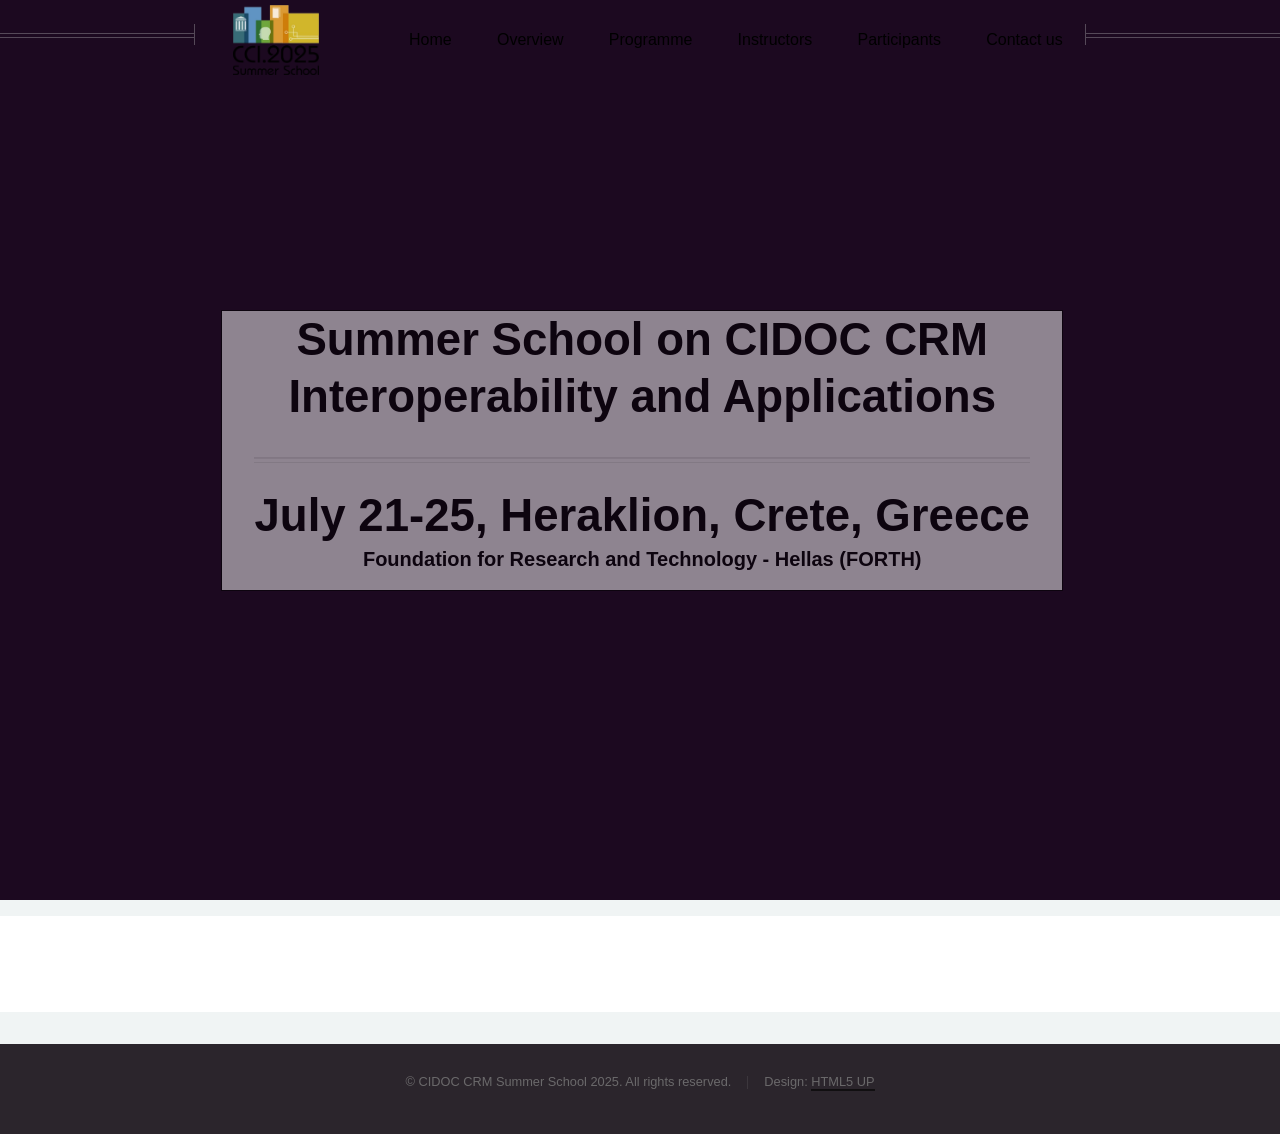
==== commit 4273f3d5: "added logo of the summer school" ====
--- a/index.html
+++ b/index.html
@@ -32,13 +32,11 @@
 					<!-- Nav -->
 						<nav id="nav">
 							<ul>
+								<li class="nav-logo"><div style="text-align: left;"><img src="images/CCI-2025-logo.png" height="70px"></div></li>
+								<li></li>
 								<li><a href="index.html">Home</a></li>
 								<li>
 									<a href="pages/overview.html">Overview</a>
-									<!--<ul>
-										<li><a href="#">CIDOC-CRM</a></li>
-										<li><a href="#">Topics</a></li>
-									</ul> -->
 								</li>
 								<li>
 									<a href="#">Programme</a>
--- a/assets/css/main.css
+++ b/assets/css/main.css
@@ -110,8 +110,8 @@
 	}
 
 	h1, h2, h3, h4, h5, h6 {
-		font-weight: 400;
-		color: #483949;
+		font-weight: 600;
+		color: #000000;
 		line-height: 1.25em;
 	}
 
@@ -139,8 +139,8 @@
 	}
 
 	strong, b {
-		font-weight: 400;
-		color: #483949;
+		font-weight: 600;
+		color: #000000;
 	}
 
 	em, i {
@@ -2200,7 +2200,7 @@
 
 	#header {
 		position: relative;
-		background-image: url("../../images/header_lighter.jpg");
+		background-image: url("../../images/pic08.jpg");
 		background-size: cover;
 		background-position: center center;
 		background-attachment: fixed;
@@ -2368,7 +2368,9 @@
 		#nav > ul {
 			line-height: 0px;
 			position: relative;
-			display: inline-block;
+			display: inline-flex;
+			align-items: center;
+			padding-top: 20px;
 			margin: 0;
 			height: 21px;
 			border-left: solid 1px rgba(192, 192, 192, 0.35);
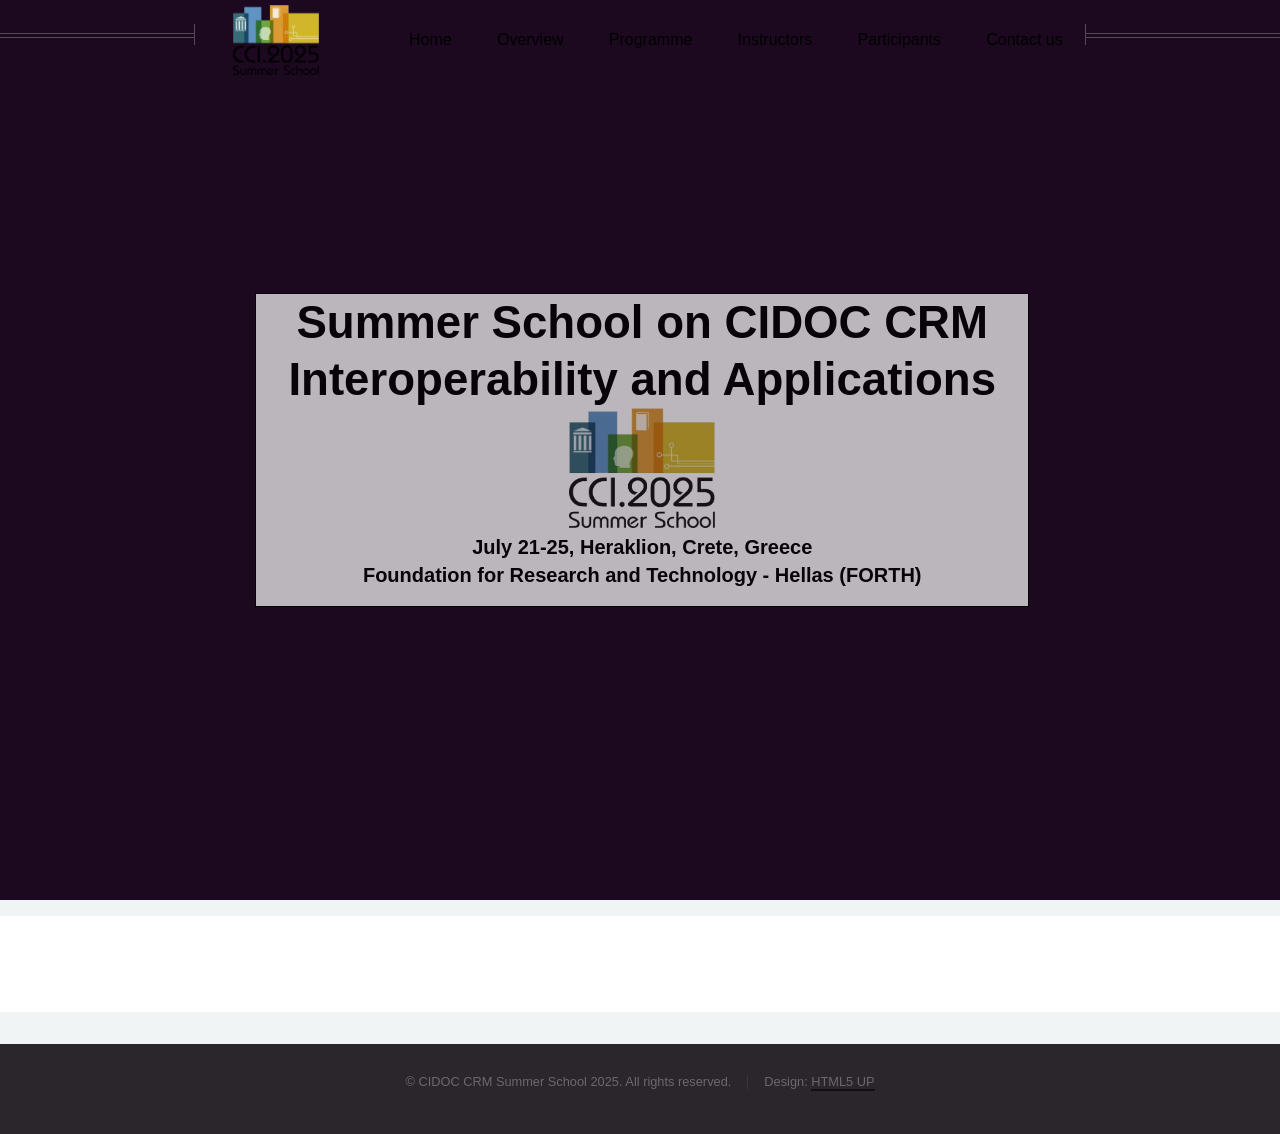
==== commit 7329a8f2: "added logo on frontpage" ====
--- a/index.html
+++ b/index.html
@@ -22,8 +22,8 @@
 						<div class="inner transbox">
 							<header>
 								<h2 style="color:rgb(0, 0, 0)"><a href="index.html" id="logo" style="color:rgb(0, 0, 0)">Summer School on <b>CIDOC CRM</b> <br> Interoperability and Applications</a></h2>
-								<hr />
-								<h2 style="color:rgb(0, 0, 0)">July 21-25, Heraklion, Crete, Greece</h2>
+								<img src="images/CCI-2025-logo.png" height="120px">
+								<h3 style="color:rgb(0, 0, 0)">July 21-25, Heraklion, Crete, Greece</h3>
 								<p style="color:rgb(0, 0, 0)">Foundation for Research and Technology - Hellas (FORTH)</p>
 
 							</header>
--- a/assets/css/main.css
+++ b/assets/css/main.css
@@ -283,7 +283,7 @@
 			margin: 30px;
 			background-color: #ffffff;
 			border: 1px solid black;
-			opacity: 0.5;
+			opacity: 0.7;
 		  }
 		  
 		  div.transbox p {
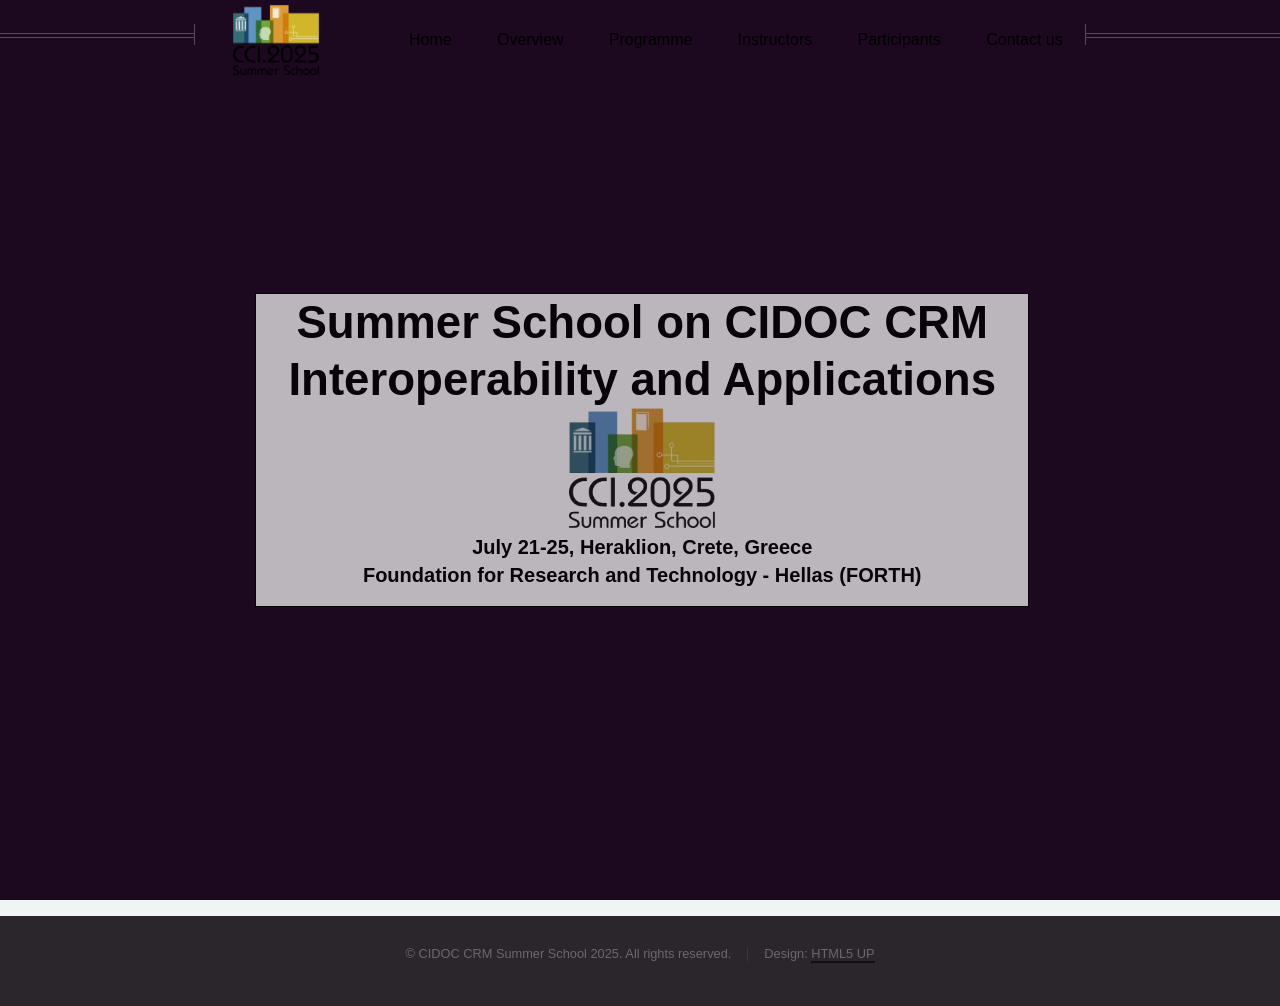
==== commit 47b2a36f: "removed empty div" ====
--- a/index.html
+++ b/index.html
@@ -61,13 +61,6 @@
 						</nav>
 					</header>
 
-			<!-- Main -->
-				<div class="wrapper style2">
-
-					
-
-				</div>
-
 			<!-- Footer -->
 				<div id="footer">
 					<div class="copyright">
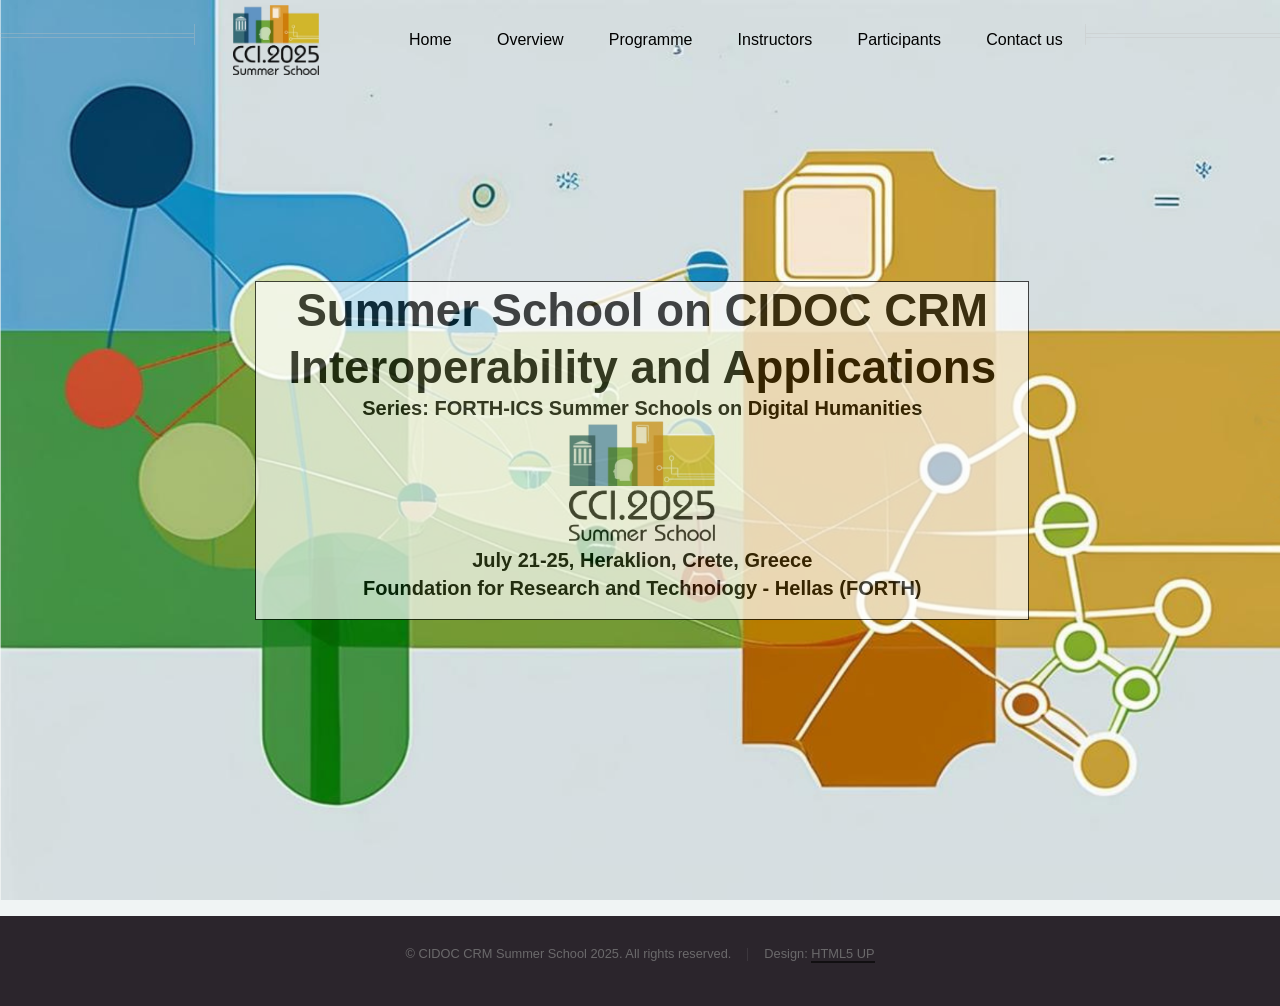
==== commit d70ca439: "moved changed from testbed" ====
--- a/index.html
+++ b/index.html
@@ -20,8 +20,9 @@
 
 					<!-- Inner -->
 						<div class="inner transbox">
-							<header>
+							<header>								
 								<h2 style="color:rgb(0, 0, 0)"><a href="index.html" id="logo" style="color:rgb(0, 0, 0)">Summer School on <b>CIDOC CRM</b> <br> Interoperability and Applications</a></h2>
+								<h3 style="color:rgb(0, 0, 0)">Series: FORTH-ICS Summer Schools on Digital Humanities</h3>
 								<img src="images/CCI-2025-logo.png" height="120px">
 								<h3 style="color:rgb(0, 0, 0)">July 21-25, Heraklion, Crete, Greece</h3>
 								<p style="color:rgb(0, 0, 0)">Foundation for Research and Technology - Hellas (FORTH)</p>
@@ -32,19 +33,14 @@
 					<!-- Nav -->
 						<nav id="nav">
 							<ul>
-								<li class="nav-logo"><div style="text-align: left;"><img src="images/CCI-2025-logo.png" height="70px"></div></li>
+								<li class="nav-logo"><div style="text-align: left;"><a href="#" style="text-decoration: none !important; border-bottom: 0; "><img src="images/CCI-2025-logo.png" height="70px"></a></div></li>
 								<li></li>
 								<li><a href="index.html">Home</a></li>
 								<li>
 									<a href="pages/overview.html">Overview</a>
 								</li>
 								<li>
-									<a href="#">Programme</a>
-									<ul>
-										<li><a href="pages/courses.html">Courses</a></li>
-										<li><a href="pages/lectures.html">Lectures</a></li>
-										<li><a href="pages/programme.html">Programme</a></li>
-									</ul>
+									<a href="pages/programme.html">Programme</a>
 								</li>
 								<li><a href="pages/instructors.html">Instructors</a></li>
 								<li>
--- a/assets/css/main.css
+++ b/assets/css/main.css
@@ -2200,7 +2200,7 @@
 
 	#header {
 		position: relative;
-		background-image: url("../../images/pic08.jpg");
+		background-image: url("../../images/pic0.jpg");
 		background-size: cover;
 		background-position: center center;
 		background-attachment: fixed;
@@ -2284,8 +2284,7 @@
 			background: #1C0920;
 			display: block;
 			position: absolute;
-			background-repeat: no-repeat;
-			animation: slideshow 20s infinite normal;
+			background-image: url("../../images/SummerSchool-2500x1413.png");
 			background-size: cover;
 			left: 0;
 			top: 0;
@@ -2302,16 +2301,7 @@
 			transition-delay: 0.5s;  */
 		}
 
-		@keyframes slideshow {
-			0% { background-image: url("../../images/FORTH-4.jpg"); opacity: 0.4; }
-			5% { background-image: url("../../images/FORTH-4.jpg"); opacity: 1; }
-			45% { background-image: url("../../images/FORTH-4.jpg"); opacity: 1; }
-			50% { background-image: url("../../images/FORTH-4.jpg"); opacity: 0.4; }
-			51% { background-image: url("../../images/KnossosPalace-3.jpg"); opacity: 0.4; }
-			55% { background-image: url("../../images/KnossosPalace-3.jpg"); opacity: 1; }
-			95% { background-image: url("../../images/KnossosPalace-3.jpg"); opacity: 1; }
-			100% { background-image: url("../../images/KnossosPalace-3.jpg"); opacity: 0.4; }
-			}
+		
 
 
 	body.homepage.is-preload #header:after {
@@ -2350,6 +2340,26 @@
 		text-align: center;
 		justify-content: center;
 
+	}
+
+	.programme_overview_tbl{
+		border-collapse: collapse;
+		width: 70%;
+		margin-left: 20px auto;
+	}
+
+	.programme_overview_tbl td:first-child{
+		width: 20%;
+		border: 1px solid #000000;
+		padding: 8px;
+		text-align: left;
+	}
+
+	.programme_overview_tbl td:nth-child(2){
+		width: 80%;
+		border: 1px solid #000000;
+		padding: 8px;
+		text-align: left;
 	}
 
 /* Nav */
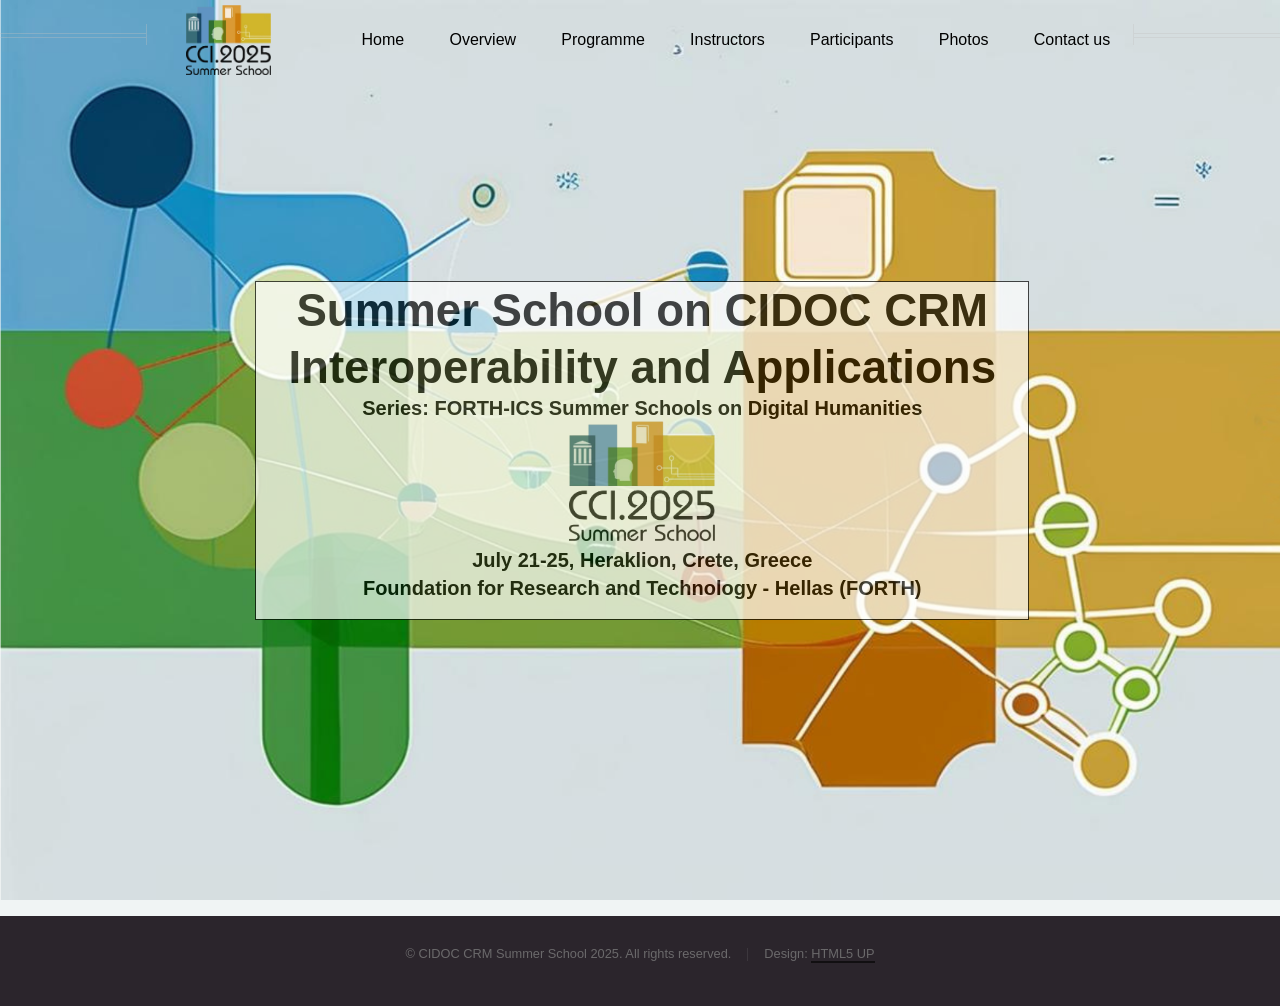
==== commit 95043bbb: "added pages under menu" ====
--- a/index.html
+++ b/index.html
@@ -52,6 +52,7 @@
 										<li><a href="pages/accomodation.html">Accomodation Info</a></li>
 									</ul>
 								</li>
+								<li><a href="pages/photos.html">Photos</a></li>
 								<li><a href="pages/contact-us.html">Contact us</a></li>
 							</ul>
 						</nav>
